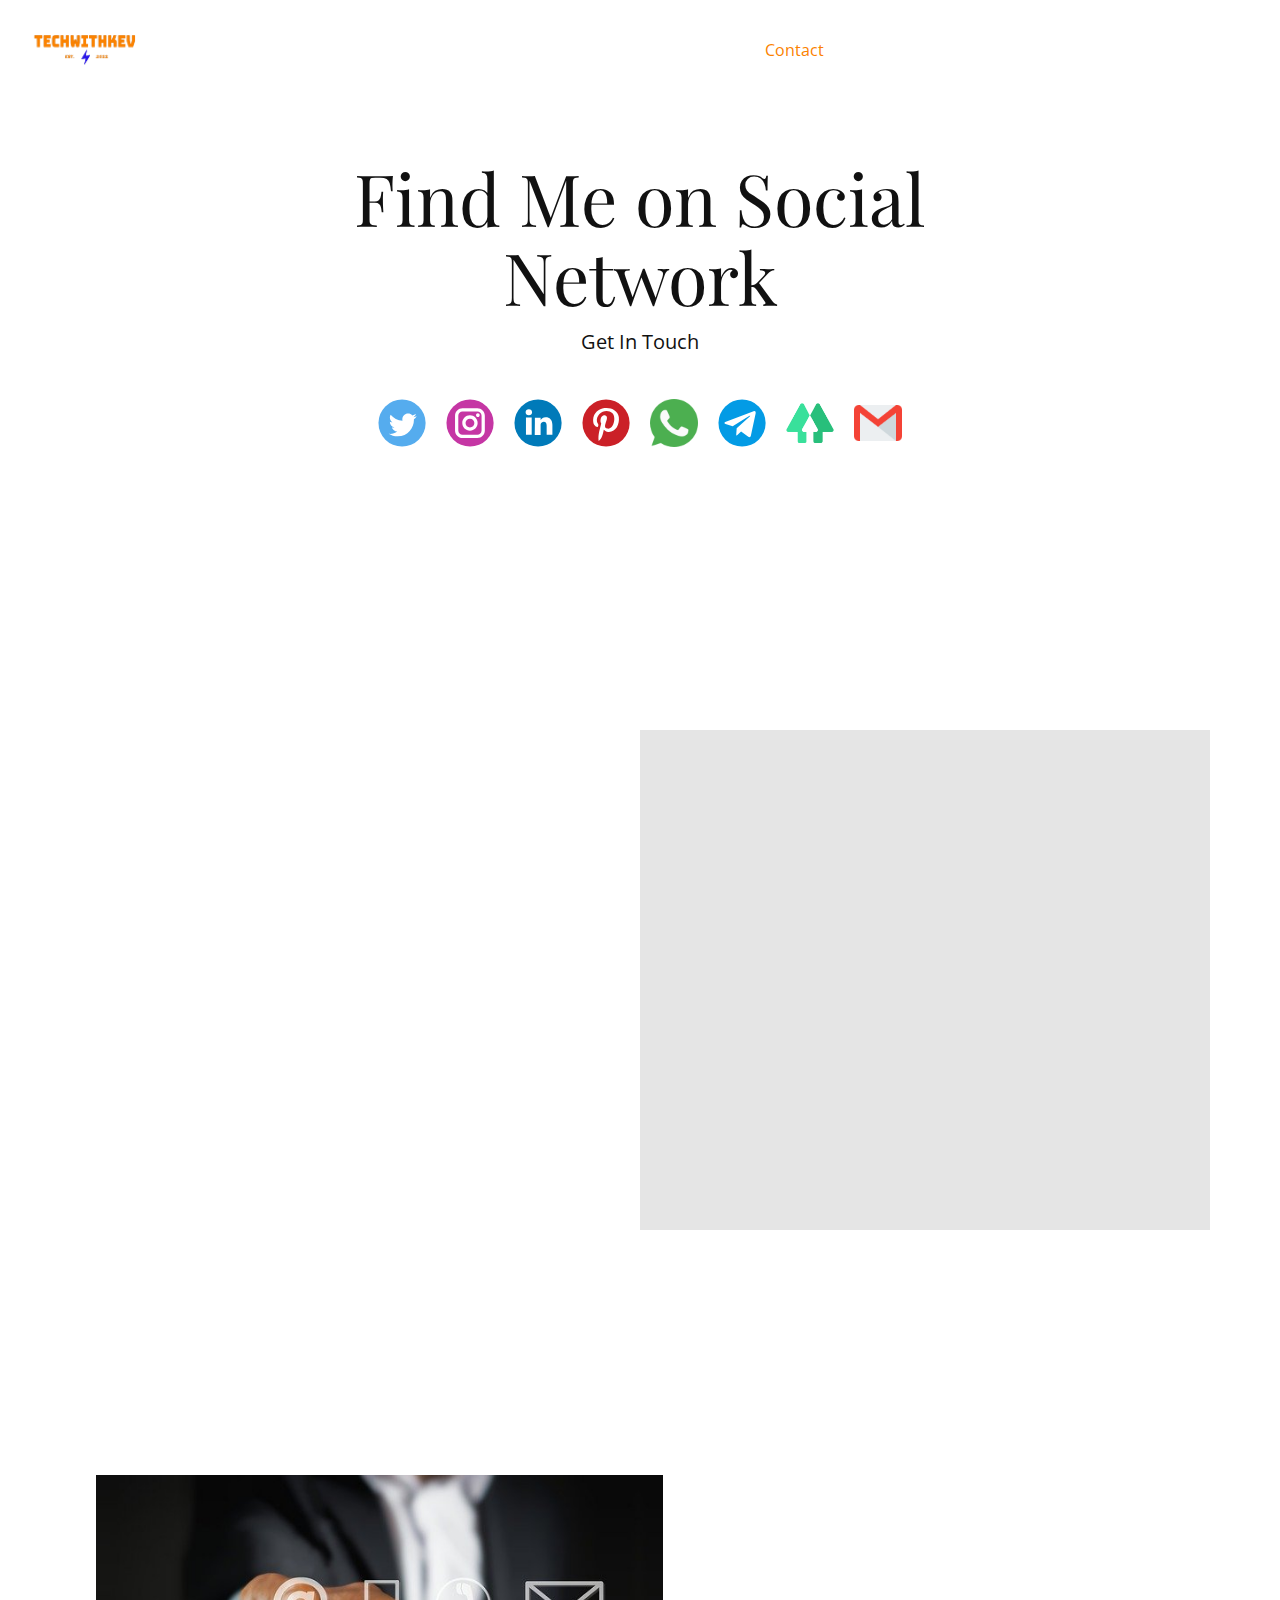
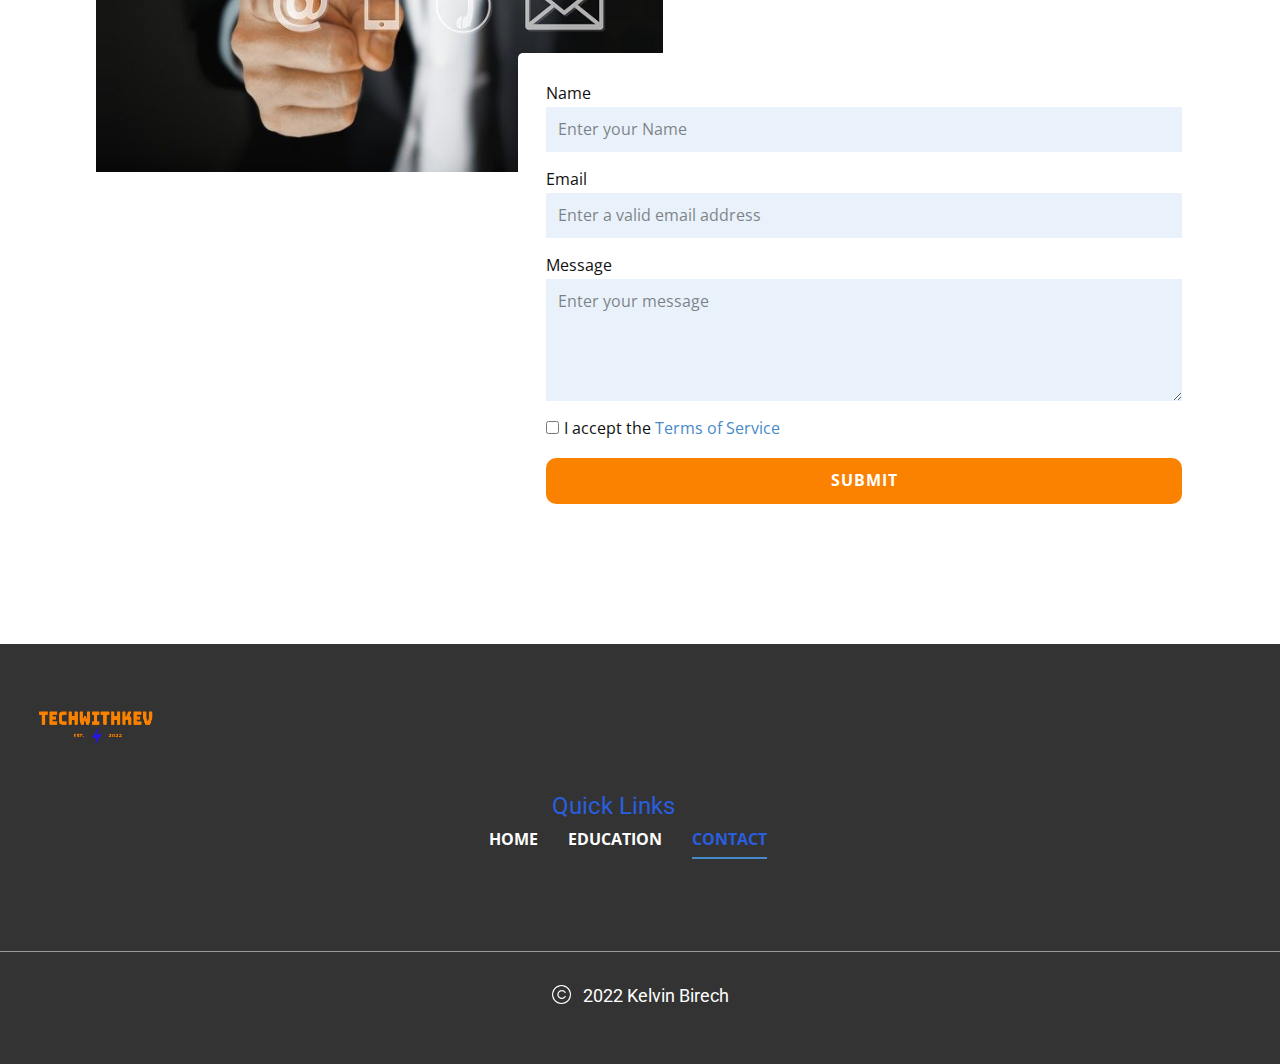
==== Contact.html @ 77ee5eeb "pushed all the files" ====
<!DOCTYPE html>
<html style="font-size: 16px;" lang="en-KE">
  <head>
    <meta name="viewport" content="width=device-width, initial-scale=1.0">
    <meta charset="utf-8">
    <meta name="keywords" content="Follow Us">
    <meta name="description" content="">
    <meta name="page_type" content="np-template-header-footer-from-plugin">
    <title>Contact Me</title>
    <link rel="stylesheet" href="./styles/main.css" media="screen">
<link rel="stylesheet" href="./styles/Contact.css" media="screen">
    <script class="u-script" type="text/javascript" src="./js/jquery.js" defer=""></script>
    <script class="u-script" type="text/javascript" src="./js/main.js" defer=""></script>
    <meta name="generator" content="">
    <link rel="icon" href="./images/favicon2.png">
    <link id="u-theme-google-font" rel="stylesheet" href="https://fonts.googleapis.com/css?family=Roboto:100,100i,300,300i,400,400i,500,500i,700,700i,900,900i|Open+Sans:300,300i,400,400i,500,500i,600,600i,700,700i,800,800i">
    <link id="u-page-google-font" rel="stylesheet" href="https://fonts.googleapis.com/css?family=Playfair+Display:400,400i,500,500i,600,600i,700,700i,800,800i,900,900i|Roboto:100,100i,300,300i,400,400i,500,500i,700,700i,900,900i">
    
    
    
    
    <script type="application/ld+json">{
		"@context": "http://schema.org",
		"@type": "Organization",
		"name": "personal",
		"logo": "/images/Screenshot_2022-03-31_112953-removebg-preview.png"
}</script>
    <meta name="theme-color" content="#478ac9">
    <meta property="og:title" content="Contact">
    <meta property="og:description" content="">
    <meta property="og:type" content="website">
  </head>
  <body class="u-body u-overlap u-xl-mode"><header class="navbar u-clearfix u-header u-header" id="navbar"><a href="./Contact.html" class="logo u-image u-logo u-image-1" data-image-width="743" data-image-height="336">
        <img src="./images/Screenshot_2022-03-31_112953-removebg-preview.png" class="u-logo-image u-logo-image-1">
      </a><nav class="menu-items u-menu u-menu-dropdown u-menu-open-right u-offcanvas u-offcanvas-shift u-menu-1" data-position="menu-bar">
        <div class="menu-collapse" style="font-size: 1rem; letter-spacing: 0px;">
          <a class="u-button-style u-custom-left-right-menu-spacing u-custom-padding-bottom u-custom-text-active-color u-custom-text-color u-custom-text-hover-color u-custom-top-bottom-menu-spacing u-file-icon u-nav-link u-text-active-palette-1-base u-text-custom-color-2 u-text-hover-palette-2-base u-file-icon-1" href="#">
            <img src="./images/2.png" alt="">
          </a>
        </div>
        <div class="u-custom-menu u-nav-container">
          <ul class="u-nav u-unstyled u-nav-1"><li class="u-nav-item"><a class="u-button-style u-nav-link u-text-active-custom-color-3 u-text-hover-custom-color-2 u-text-white" href="./index.html" style="padding: 10px 38px;">Home</a>
</li><li class="u-nav-item"><a class="u-button-style u-nav-link u-text-active-custom-color-3 u-text-hover-custom-color-2 u-text-white" href="./Education.html" style="padding: 10px 38px;">Education</a>
</li><li class="u-nav-item"><a class="u-button-style u-nav-link u-text-active-custom-color-3 u-text-hover-custom-color-2 u-text-white" href="./Contact.html" style="padding: 10px 8px 10px 38px;">Contact</a>
</li></ul>
        </div>
        <div class="u-custom-menu u-nav-container-collapse">
          <div class="u-black u-container-style u-inner-container-layout u-sidenav">
            <div class="u-inner-container-layout u-sidenav-overflow">
              <div class="u-menu-close"></div>
              <ul class="u-align-center u-nav u-popupmenu-items u-unstyled u-nav-2"><li class="u-nav-item"><a class="u-button-style u-nav-link" href="./index.html">Home</a>
</li><li class="u-nav-item"><a class="u-button-style u-nav-link" href="./Education.html">Education</a>
</li><li class="u-nav-item"><a class="u-button-style u-nav-link" href="./Contact.html">Contact</a>
</li></ul>
            </div>
          </div>
          <div class="u-black u-menu-overlay u-opacity u-opacity-70"></div>
        </div>
      </nav></header>
    <section class="u-align-center u-clearfix u-section-1" src="" id="carousel_58d4">
      <div class="u-clearfix u-sheet u-sheet-1">
        <div class="u-align-center u-container-style u-expanded-width-sm u-expanded-width-xs u-group u-opacity u-opacity-50 u-radius-7 u-shape-round u-white u-group-1">
          <div class="u-container-layout u-container-layout-1">
            <h2 class="u-custom-font u-font-playfair-display u-text u-text-1">Find Me on Social Network</h2>
            <p class="u-large-text u-text u-text-variant u-text-2"> Get In Touch</p>
            <div class="u-social-icons u-spacing-20 u-social-icons-1">
              <a class="u-social-url" title="twitter" target="_blank" href="https://twitter.com/techwithkev"><span class="u-icon u-social-icon u-social-twitter u-icon-1"><svg class="u-svg-link" preserveAspectRatio="xMidYMin slice" viewBox="0 0 112 112" style=""><use xmlns:xlink="http://www.w3.org/1999/xlink" xlink:href="#svg-050c"></use></svg><svg class="u-svg-content" viewBox="0 0 112 112" x="0" y="0" id="svg-050c"><circle fill="currentColor" class="st0" cx="56.1" cy="56.1" r="55"></circle><path fill="#FFFFFF" d="M83.8,47.3c0,0.6,0,1.2,0,1.7c0,17.7-13.5,38.2-38.2,38.2C38,87.2,31,85,25,81.2c1,0.1,2.1,0.2,3.2,0.2
            c6.3,0,12.1-2.1,16.7-5.7c-5.9-0.1-10.8-4-12.5-9.3c0.8,0.2,1.7,0.2,2.5,0.2c1.2,0,2.4-0.2,3.5-0.5c-6.1-1.2-10.8-6.7-10.8-13.1
            c0-0.1,0-0.1,0-0.2c1.8,1,3.9,1.6,6.1,1.7c-3.6-2.4-6-6.5-6-11.2c0-2.5,0.7-4.8,1.8-6.7c6.6,8.1,16.5,13.5,27.6,14
            c-0.2-1-0.3-2-0.3-3.1c0-7.4,6-13.4,13.4-13.4c3.9,0,7.3,1.6,9.8,4.2c3.1-0.6,5.9-1.7,8.5-3.3c-1,3.1-3.1,5.8-5.9,7.4
            c2.7-0.3,5.3-1,7.7-2.1C88.7,43,86.4,45.4,83.8,47.3z"></path></svg></span>
              </a>
              <a class="u-social-url" title="instagram" target="_blank" href="https://www.instagram.com/_techwithkev/"><span class="u-icon u-social-icon u-social-instagram u-icon-2"><svg class="u-svg-link" preserveAspectRatio="xMidYMin slice" viewBox="0 0 112 112" style=""><use xmlns:xlink="http://www.w3.org/1999/xlink" xlink:href="#svg-44bd"></use></svg><svg class="u-svg-content" viewBox="0 0 112 112" x="0" y="0" id="svg-44bd"><circle fill="currentColor" cx="56.1" cy="56.1" r="55"></circle><path fill="#FFFFFF" d="M55.9,38.2c-9.9,0-17.9,8-17.9,17.9C38,66,46,74,55.9,74c9.9,0,17.9-8,17.9-17.9C73.8,46.2,65.8,38.2,55.9,38.2
            z M55.9,66.4c-5.7,0-10.3-4.6-10.3-10.3c-0.1-5.7,4.6-10.3,10.3-10.3c5.7,0,10.3,4.6,10.3,10.3C66.2,61.8,61.6,66.4,55.9,66.4z"></path><path fill="#FFFFFF" d="M74.3,33.5c-2.3,0-4.2,1.9-4.2,4.2s1.9,4.2,4.2,4.2s4.2-1.9,4.2-4.2S76.6,33.5,74.3,33.5z"></path><path fill="#FFFFFF" d="M73.1,21.3H38.6c-9.7,0-17.5,7.9-17.5,17.5v34.5c0,9.7,7.9,17.6,17.5,17.6h34.5c9.7,0,17.5-7.9,17.5-17.5V38.8
            C90.6,29.1,82.7,21.3,73.1,21.3z M83,73.3c0,5.5-4.5,9.9-9.9,9.9H38.6c-5.5,0-9.9-4.5-9.9-9.9V38.8c0-5.5,4.5-9.9,9.9-9.9h34.5
            c5.5,0,9.9,4.5,9.9,9.9V73.3z"></path></svg></span>
              </a>
              <a class="u-social-url" title="linkedin" target="_blank" href="https://www.linkedin.com/in/kelvin-birech/"><span class="u-icon u-social-icon u-social-linkedin u-icon-3"><svg class="u-svg-link" preserveAspectRatio="xMidYMin slice" viewBox="0 0 112 112" style=""><use xmlns:xlink="http://www.w3.org/1999/xlink" xlink:href="#svg-09a2"></use></svg><svg class="u-svg-content" viewBox="0 0 112 112" x="0" y="0" id="svg-09a2"><circle fill="currentColor" cx="56.1" cy="56.1" r="55"></circle><path fill="#FFFFFF" d="M41.3,83.7H27.9V43.4h13.4V83.7z M34.6,37.9L34.6,37.9c-4.6,0-7.5-3.1-7.5-7c0-4,3-7,7.6-7s7.4,3,7.5,7
            C42.2,34.8,39.2,37.9,34.6,37.9z M89.6,83.7H76.2V62.2c0-5.4-1.9-9.1-6.8-9.1c-3.7,0-5.9,2.5-6.9,4.9c-0.4,0.9-0.4,2.1-0.4,3.3v22.5
            H48.7c0,0,0.2-36.5,0-40.3h13.4v5.7c1.8-2.7,5-6.7,12.1-6.7c8.8,0,15.4,5.8,15.4,18.1V83.7z"></path></svg></span>
              </a>
              <a class="u-social-url" title="pinterest" target="_blank" href="www.pinterest.com/techwithkev"><span class="u-icon u-social-icon u-social-pinterest u-icon-4"><svg class="u-svg-link" preserveAspectRatio="xMidYMin slice" viewBox="0 0 112 112" style=""><use xmlns:xlink="http://www.w3.org/1999/xlink" xlink:href="#svg-9275"></use></svg><svg class="u-svg-content" viewBox="0 0 112 112" x="0" y="0" id="svg-9275"><circle fill="currentColor" cx="56.1" cy="56.1" r="55"></circle><path fill="#FFFFFF" d="M61.1,76.9c-4.7-0.3-6.7-2.7-10.3-5c-2,10.7-4.6,20.9-11.9,26.2c-2.2-16.1,3.3-28.2,5.9-41
            c-4.4-7.5,0.6-22.5,9.9-18.8c11.6,4.6-10,27.8,4.4,30.7C74.2,72,80.3,42.8,71,33.4C57.5,19.6,31.7,33,34.9,52.6
            c0.8,4.8,5.8,6.2,2,12.9c-8.7-1.9-11.2-8.8-10.9-17.8C26.5,32.8,39.3,22.5,52.2,21c16.3-1.9,31.6,5.9,33.7,21.2
            C88.2,59.5,78.6,78.2,61.1,76.9z"></path></svg></span>
              </a>
              <a class="u-social-url" target="_blank" data-type="Custom" title="Whatsapp" href="https://api.whatsapp.com/send?phone=254798984167"><span class="u-file-icon u-icon u-social-custom u-social-icon u-icon-5"><img src="./images/733585.png" alt=""></span>
              </a>
              <a class="u-social-url" target="_blank" data-type="Telegram" title="Telegram" href="https://t.me/techwithkev"><span class="u-icon u-social-icon u-social-telegram u-icon-6"><svg class="u-svg-link" preserveAspectRatio="xMidYMin slice" viewBox="0 0 112 112" style=""><use xmlns:xlink="http://www.w3.org/1999/xlink" xlink:href="#svg-f231"></use></svg><svg class="u-svg-content" viewBox="0 0 112 112" x="0" y="0" id="svg-f231"><circle fill="currentColor" cx="56.1" cy="56.1" r="55"></circle><path fill="#FFFFFF" d="M18.4,53.2l64.7-24.9c3-1.1,5.6,0.7,4.7,5.3l0,0l-11,51.8c-0.8,3.7-3,4.6-6.1,2.8L53.9,75.8l-8.1,7.8
	c-0.9,0.9-1.7,1.6-3.4,1.6l1.2-17l31.1-28c1.4-1.2-0.3-1.9-2.1-0.7L34.2,63.7l-16.6-5.2C14,57.4,14,54.9,18.4,53.2L18.4,53.2z"></path></svg></span>
              </a>
              <a class="u-social-url" target="_blank" data-type="Custom" title="Linktree" href="https://linktr.ee/Kelvinbirech"><span class="u-file-icon u-icon u-social-custom u-social-icon u-icon-7"><img src="./images/pngwing.com5.png" alt=""></span>
              </a>
              <a class="u-social-url" target="_blank" data-type="Custom" title="Email" href="mailto:kelvinbirech27@gmail.com"><span class="u-file-icon u-icon u-social-custom u-social-icon u-icon-8"><img src="./images/732200.png" alt=""></span>
              </a>
            </div>
          </div>
        </div>
      </div>
    </section>
    <section class="google-map u-clearfix u-section-2" id="sec-aea4">
      <div class="u-clearfix u-sheet u-sheet-1">
        <div class="u-clearfix u-expanded-width u-layout-wrap u-layout-wrap-1">
          <div class="u-layout">
            <div class="u-layout-row">
              <div class="u-align-left u-container-style u-layout-cell u-left-cell u-size-30 u-layout-cell-1">
                <div class="u-container-layout u-valign-middle u-container-layout-1">
                  <div class="u-align-center u-container-style u-expanded-width u-group u-group-1">
                    <div class="u-container-layout">
                      <h2 class="u-custom-font u-font-playfair-display u-text u-text-white u-text-1">My Location</h2>
                      <p class="u-custom-font u-font-playfair-display u-text u-text-white u-text-2">Moi Avenue</p>
                      <p class="u-custom-font u-font-playfair-display u-text u-text-white u-text-3">Nairobi</p>
                    </div>
                  </div>
                </div>
              </div>
              <div class="u-container-style u-layout-cell u-right-cell u-size-30 u-layout-cell-2">
                <div class="u-container-layout u-container-layout-3">
                  <div class="u-expanded u-grey-10 u-map">
                    <div class="embed-responsive">
                      <iframe class="embed-responsive-item" src="https://www.google.com/maps/embed?pb=!1m18!1m12!1m3!1d3988.817339529139!2d36.82137331535394!3d-1.2834620359865732!2m3!1f0!2f0!3f0!3m2!1i1024!2i768!4f13.1!3m3!1m2!1s0x182f10d6678064cf%3A0x956bb6f5e0ab2aac!2sMoi%20Ave%2C%20Nairobi!5e0!3m2!1sen!2ske!4v1648706817015!5m2!1sen!2ske" data-map="[base64]"></iframe>
                    </div>
                  </div>
                </div>
              </div>
            </div>
          </div>
        </div>
      </div>
    </section>
    <section class="u-clearfix u-section-3" id="carousel_0297">
      <div class="u-clearfix u-sheet u-valign-middle-xs u-sheet-1">
        <img alt="" class="u-image u-image-default u-image-1" data-image-width="640" data-image-height="366" src="./images/contact-us-g00bf0ec63_640.jpg">
        <div class="contact-form u-form u-radius-5 u-white u-form-1">
          <form action="./scripts/form-carousel_0297.php" method="POST" class="u-clearfix u-form-spacing-15 u-form-vertical u-inner-form" source="customphp" name="form" style="padding: 28px;">
            <div class="u-form-group u-form-name">
              <label for="name-4c18" class="u-label">Name</label>
              <input type="text" placeholder="Enter your Name" id="name-4c18" name="name" class="u-input u-input-rectangle u-palette-1-light-3" required="">
            </div>
            <div class="u-form-email u-form-group">
              <label for="email-4c18" class="u-label">Email</label>
              <input type="email" placeholder="Enter a valid email address" id="email-4c18" name="email" class="u-input u-input-rectangle u-palette-1-light-3" required="">
            </div>
            <div class="u-form-group u-form-message">
              <label for="message-4c18" class="u-label">Message</label>
              <textarea placeholder="Enter your message" rows="4" cols="50" id="message-4c18" name="message" class="u-input u-input-rectangle u-palette-1-light-3" required=""></textarea>
            </div>
            <div class="u-form-agree u-form-group u-form-group-4">
              <input type="checkbox" id="agree-a472" name="agree" class="u-agree-checkbox" required="">
              <label for="agree-a472" class="u-label">I accept the <a href="#">Terms of Service</a>
              </label>
            </div>
            <div class="u-align-left u-form-group u-form-submit">
              <a href="#" class="u-border-none u-btn u-btn-round u-btn-submit u-button-style u-custom-color-3 u-hover-palette-5-dark-1 u-radius-10 u-btn-1">Submit</a>
              <input type="submit" value="submit" class="u-form-control-hidden">
            </div>
            <div class="u-form-send-message u-form-send-success"> Thank you! Your message has been sent. </div>
            <div class="u-form-send-error u-form-send-message">Unable to send your message. Please try other options.</div>
            <input type="hidden" value="" name="recaptchaResponse">
          </form>
        </div>
      </div>
    </section>
    
    
    <footer class="footer u-align-center u-clearfix u-footer u-grey-80 u-footer" id="sec-46b2"><a href="./Contact.html" class="u-image u-logo u-image-1" data-image-width="743" data-image-height="336">
        <img src="./images/Screenshot_2022-03-31_112953-removebg-preview-15.png" class="u-logo-image u-logo-image-1">
      </a><div class="u-container-style u-group u-hidden-md u-hidden-sm u-hidden-xs u-group-1">
        <div class="u-container-layout">
          <h3 class="u-hidden-sm u-hidden-xs u-text u-text-custom-color-2 u-text-default u-text-1">Quick L​inks</h3>
          <nav class="u-hidden-sm u-hidden-xs u-menu u-menu-mega u-offcanvas u-menu-1" data-mega-width="content" data-position="Quick Links">
            <div class="menu-collapse" style="font-size: 1rem; letter-spacing: 0px; font-weight: 700; text-transform: uppercase;">
              <a class="u-button-style u-custom-active-border-color u-custom-active-color u-custom-border u-custom-border-color u-custom-borders u-custom-hover-border-color u-custom-hover-color u-custom-left-right-menu-spacing u-custom-padding-bottom u-custom-text-active-color u-custom-text-color u-custom-text-hover-color u-custom-top-bottom-menu-spacing u-nav-link" href="#" style="padding: 2px 0px; font-size: calc(1em + 4px);">
                <svg class="u-svg-link" viewBox="0 0 24 24"><use xmlns:xlink="http://www.w3.org/1999/xlink" xlink:href="#menu-hamburger"></use></svg>
                <svg class="u-svg-content" version="1.1" id="menu-hamburger" viewBox="0 0 16 16" x="0px" y="0px" xmlns:xlink="http://www.w3.org/1999/xlink" xmlns="http://www.w3.org/2000/svg"><g><rect y="1" width="16" height="2"></rect><rect y="7" width="16" height="2"></rect><rect y="13" width="16" height="2"></rect>
</g></svg>
              </a>
            </div>
            <div class="u-custom-menu u-nav-container">
              <ul class="u-nav u-spacing-30 u-unstyled u-nav-1"><li class="u-nav-item"><a class="u-border-2 u-border-active-palette-1-base u-border-hover-palette-1-light-1 u-border-no-left u-border-no-right u-border-no-top u-button-style u-nav-link u-text-active-custom-color-2 u-text-hover-custom-color-1 u-text-white" href="./index.html"style="padding: 10px 0px;">Home</a>
</li><li class="u-nav-item"><a class="u-border-2 u-border-active-palette-1-base u-border-hover-palette-1-light-1 u-border-no-left u-border-no-right u-border-no-top u-button-style u-nav-link u-text-active-custom-color-2 u-text-hover-custom-color-1 u-text-white" href="./Education.html" style="padding: 10px 0px;">Education</a>
</li><li class="u-nav-item"><a class="u-border-2 u-border-active-palette-1-base u-border-hover-palette-1-light-1 u-border-no-left u-border-no-right u-border-no-top u-button-style u-nav-link u-text-active-custom-color-2 u-text-hover-custom-color-1 u-text-white" href="./Contact.html"style="padding: 10px 0px;">Contact</a>
</li></ul>
            </div>
            <div class="u-custom-menu u-nav-container-collapse">
              <div class="u-black u-container-style u-inner-container-layout u-opacity u-opacity-95 u-sidenav">
                <div class="u-inner-container-layout u-sidenav-overflow">
                  <div class="u-menu-close"></div>
                  <ul class="u-align-center u-nav u-popupmenu-items u-unstyled u-nav-2"><li class="u-nav-item"><a class="u-button-style u-nav-link" href="./index.html">Home</a>
</li><li class="u-nav-item"><a class="u-button-style u-nav-link" href="./Education.html">Education</a>
</li><li class="u-nav-item"><a class="u-button-style u-nav-link" href="./Contact.html">Contact</a>
</li></ul>
                </div>
              </div>
              <div class="u-black u-menu-overlay u-opacity u-opacity-70"></div>
            </div>
          </nav>
        </div>
      </div><div class="u-border-1 u-border-grey-40 u-expanded-width u-line u-line-horizontal u-line-1"></div><div class="u-container-style u-group u-group-2">
        <div class="u-container-layout"><span class="u-file-icon u-icon u-text-white u-icon-1"><img src="./images/16.png" alt=""></span>
          <h6 class="u-custom-font u-font-roboto u-text u-text-default u-text-2">2022 Kelvin Birech</h6>
        </div>
      </div></footer>

  </body>
</html>
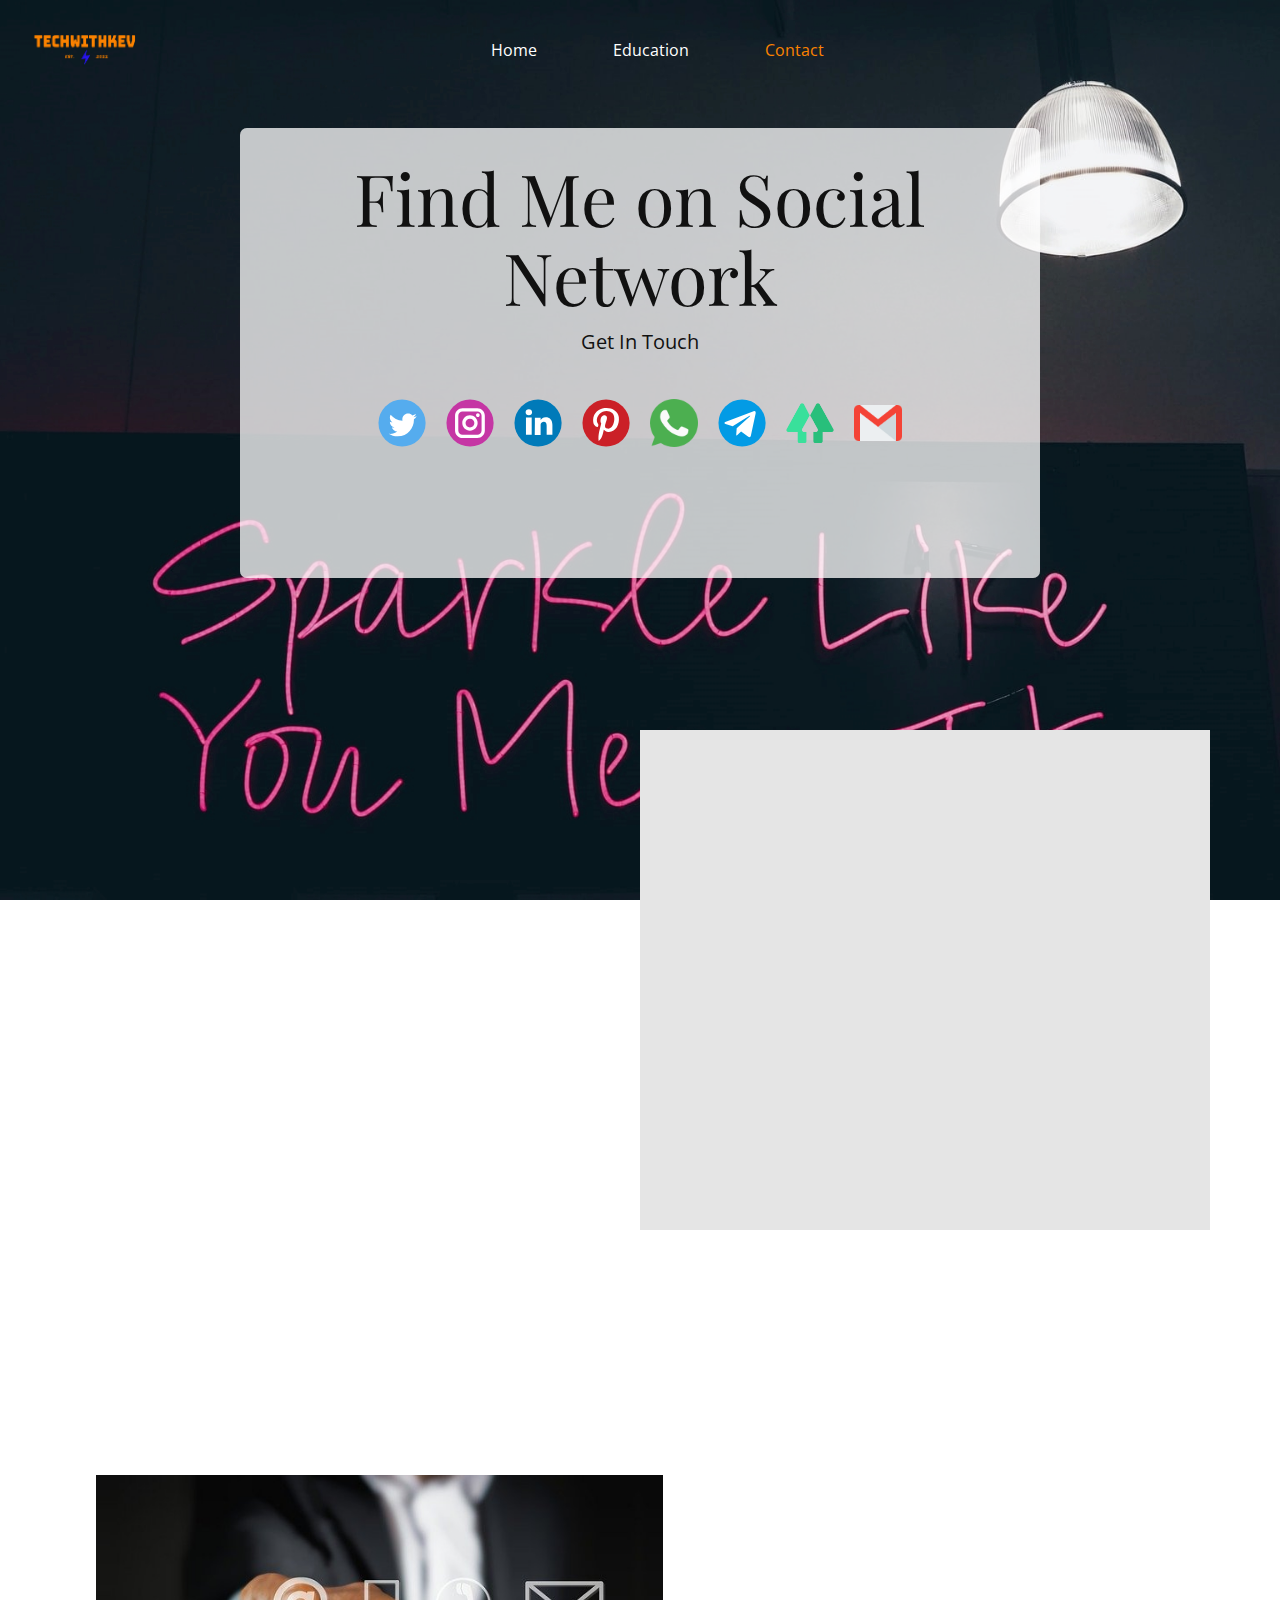
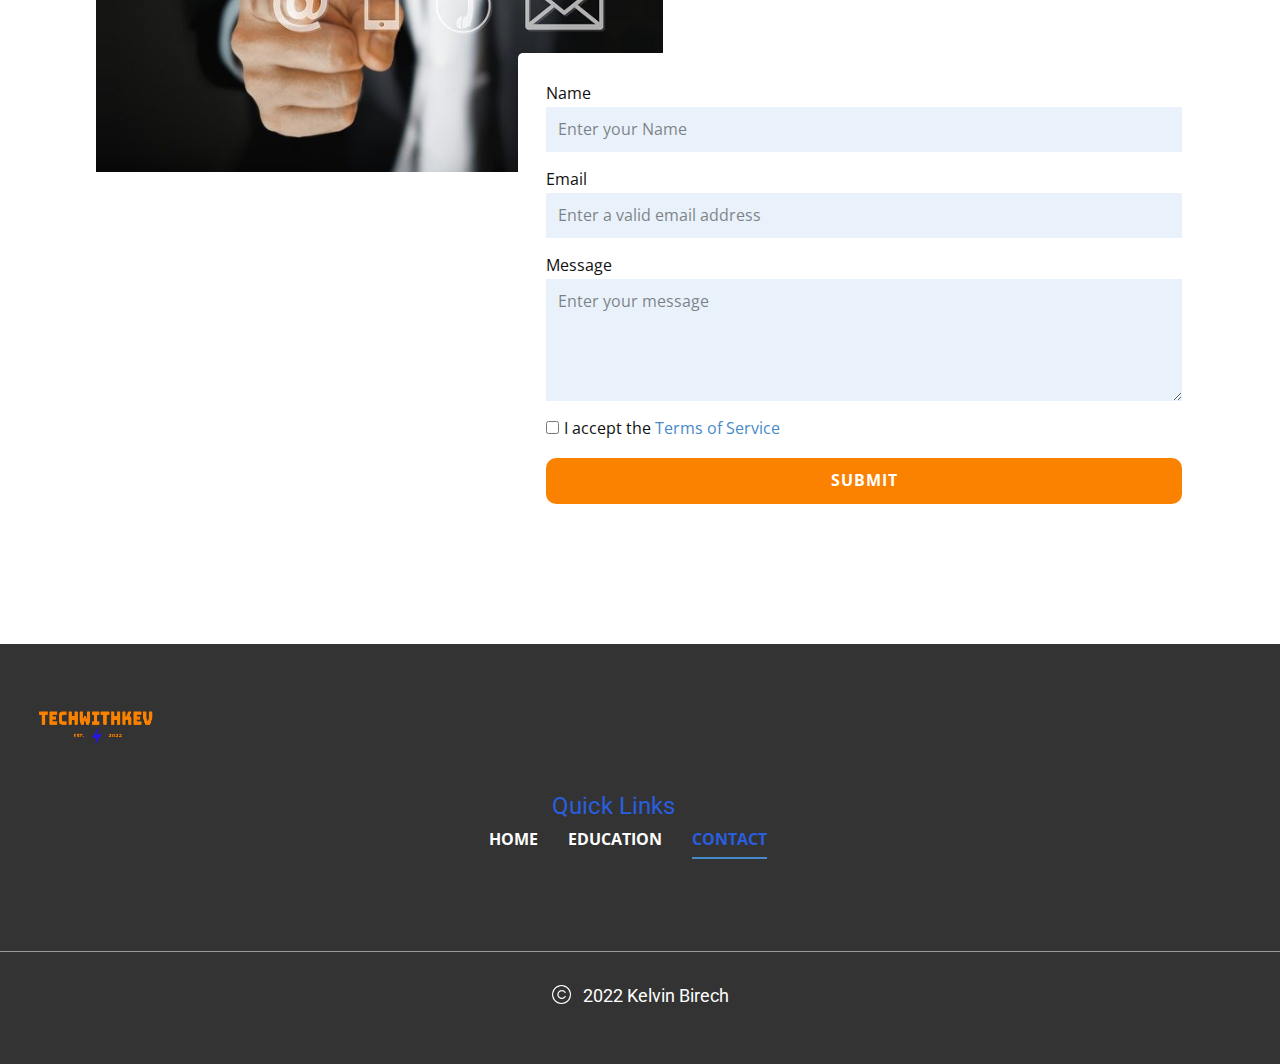
==== commit 6854704e: "added netlify attribute to form" ====
--- a/Contact.html
+++ b/Contact.html
@@ -132,7 +132,7 @@
       <div class="u-clearfix u-sheet u-valign-middle-xs u-sheet-1">
         <img alt="" class="u-image u-image-default u-image-1" data-image-width="640" data-image-height="366" src="./images/contact-us-g00bf0ec63_640.jpg">
         <div class="contact-form u-form u-radius-5 u-white u-form-1">
-          <form action="./scripts/form-carousel_0297.php" method="POST" class="u-clearfix u-form-spacing-15 u-form-vertical u-inner-form" source="customphp" name="form" style="padding: 28px;">
+          <form action="./scripts/form-carousel_0297.php" method="POST" class="u-clearfix u-form-spacing-15 u-form-vertical u-inner-form" source="customphp" name="form" netlify style="padding: 28px;">
             <div class="u-form-group u-form-name">
               <label for="name-4c18" class="u-label">Name</label>
               <input type="text" placeholder="Enter your Name" id="name-4c18" name="name" class="u-input u-input-rectangle u-palette-1-light-3" required="">
--- a/styles/main.css
+++ b/styles/main.css
@@ -37077,7 +37077,7 @@
         }
         .u-body
         {
-        background-image: url("./images/alex-haney-70mzv5LbuW8-unsplash1.jpg");
+        background-image: url("../images/alex-haney-70mzv5LbuW8-unsplash1.jpg");
         background-size: cover;
         background-position: 50% 50%;
         background-repeat: no-repeat;
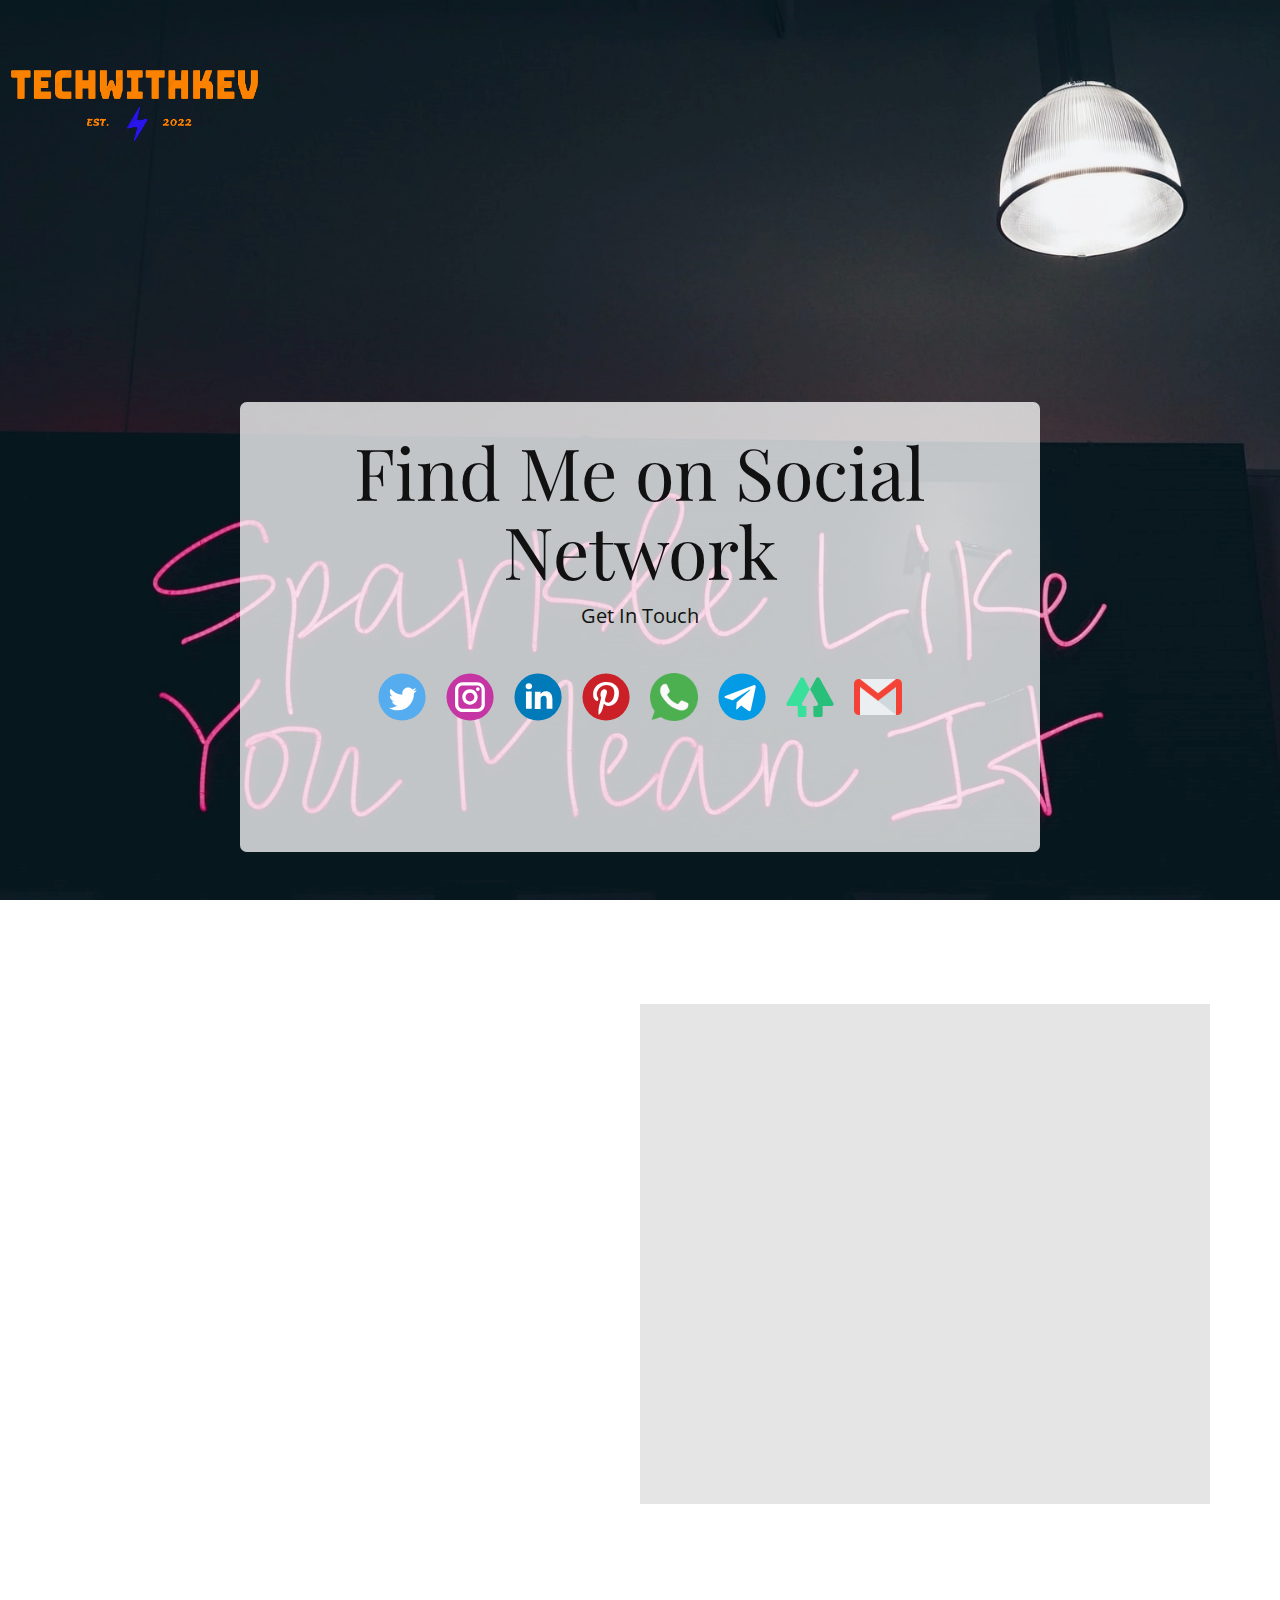
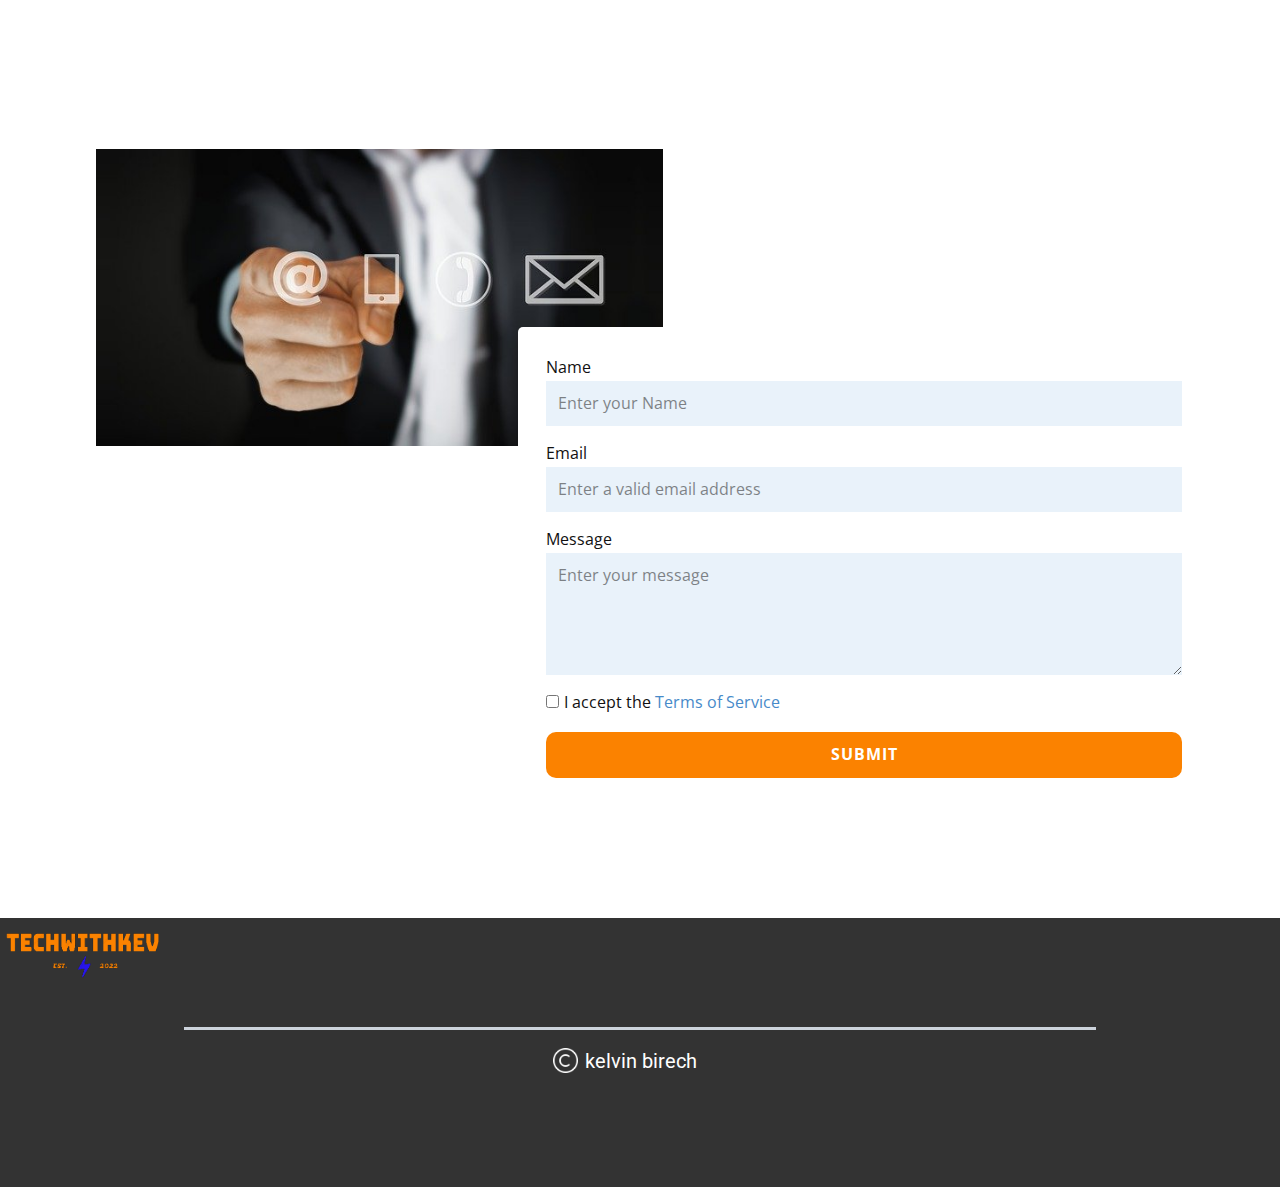
==== commit 02ab0340: "changed logos, update pages and seo" ====
--- a/Contact.html
+++ b/Contact.html
@@ -6,15 +6,16 @@
     <meta name="keywords" content="Follow Us">
     <meta name="description" content="">
     <meta name="page_type" content="np-template-header-footer-from-plugin">
-    <title>Contact Me</title>
+    <title>Contact</title>
     <link rel="stylesheet" href="./styles/main.css" media="screen">
 <link rel="stylesheet" href="./styles/Contact.css" media="screen">
     <script class="u-script" type="text/javascript" src="./js/jquery.js" defer=""></script>
-    <script class="u-script" type="text/javascript" src="./js/main.js" defer=""></script>
+    <script class="u-script" type="text/javascript" src="./styles/main.css" defer=""></script>
     <meta name="generator" content="">
-    <link rel="icon" href="./images/favicon2.png">
+    <link rel="icon" href="./images/favicon3.png">
     <link id="u-theme-google-font" rel="stylesheet" href="https://fonts.googleapis.com/css?family=Roboto:100,100i,300,300i,400,400i,500,500i,700,700i,900,900i|Open+Sans:300,300i,400,400i,500,500i,600,600i,700,700i,800,800i">
-    <link id="u-page-google-font" rel="stylesheet" href="https://fonts.googleapis.com/css?family=Playfair+Display:400,400i,500,500i,600,600i,700,700i,800,800i,900,900i|Roboto:100,100i,300,300i,400,400i,500,500i,700,700i,900,900i">
+    <link id="u-page-google-font" rel="stylesheet" href="https://fonts.googleapis.com/css?family=Playfair+Display:400,400i,500,500i,600,600i,700,700i,800,800i,900,900i">
+    
     
     
     
@@ -23,41 +24,44 @@
 		"@context": "http://schema.org",
 		"@type": "Organization",
 		"name": "personal",
-		"logo": "/images/Screenshot_2022-03-31_112953-removebg-preview.png"
+		"logo": "./images/Screenshot_2022-03-31_112953-removebg-preview2.png"
 }</script>
     <meta name="theme-color" content="#478ac9">
     <meta property="og:title" content="Contact">
     <meta property="og:description" content="">
     <meta property="og:type" content="website">
   </head>
-  <body class="u-body u-overlap u-xl-mode"><header class="navbar u-clearfix u-header u-header" id="navbar"><a href="./Contact.html" class="logo u-image u-logo u-image-1" data-image-width="743" data-image-height="336">
-        <img src="./images/Screenshot_2022-03-31_112953-removebg-preview.png" class="u-logo-image u-logo-image-1">
+  <body class="u-body u-overlap u-xl-mode"><header class="navbar u-clearfix u-header u-header" id="navbar"><a href="index.html" data-page-id="781000479" class="logo u-align-left-lg u-align-left-md u-align-left-sm u-align-left-xs u-image u-logo u-image-1" data-image-width="453" data-image-height="187" title="Profile">
+        <img src="./images/Screenshot_2022-03-31_112953-removebg-preview2.png" class="u-logo-image u-logo-image-1">
       </a><nav class="menu-items u-menu u-menu-dropdown u-menu-open-right u-offcanvas u-offcanvas-shift u-menu-1" data-position="menu-bar">
         <div class="menu-collapse" style="font-size: 1rem; letter-spacing: 0px;">
           <a class="u-button-style u-custom-left-right-menu-spacing u-custom-padding-bottom u-custom-text-active-color u-custom-text-color u-custom-text-hover-color u-custom-top-bottom-menu-spacing u-file-icon u-nav-link u-text-active-palette-1-base u-text-custom-color-2 u-text-hover-palette-2-base u-file-icon-1" href="#">
-            <img src="./images/2.png" alt="">
+            <img src="./images/1.png" alt="">
           </a>
         </div>
         <div class="u-custom-menu u-nav-container">
-          <ul class="u-nav u-unstyled u-nav-1"><li class="u-nav-item"><a class="u-button-style u-nav-link u-text-active-custom-color-3 u-text-hover-custom-color-2 u-text-white" href="./index.html" style="padding: 10px 38px;">Home</a>
-</li><li class="u-nav-item"><a class="u-button-style u-nav-link u-text-active-custom-color-3 u-text-hover-custom-color-2 u-text-white" href="./Education.html" style="padding: 10px 38px;">Education</a>
-</li><li class="u-nav-item"><a class="u-button-style u-nav-link u-text-active-custom-color-3 u-text-hover-custom-color-2 u-text-white" href="./Contact.html" style="padding: 10px 8px 10px 38px;">Contact</a>
+          <ul class="u-nav u-unstyled u-nav-1"><li class="u-nav-item"><a class="u-button-style u-nav-link u-text-active-custom-color-3 u-text-hover-custom-color-2 u-text-white" href="index.html" style="padding: 10px 38px;">index</a>
+</li><li class="u-nav-item"><a class="u-button-style u-nav-link u-text-active-custom-color-3 u-text-hover-custom-color-2 u-text-white" href="Education.html" style="padding: 10px 38px;">Education</a>
+</li><li class="u-nav-item"><a class="u-button-style u-nav-link u-text-active-custom-color-3 u-text-hover-custom-color-2 u-text-white" href="Contact.html" style="padding: 10px 8px 10px 38px;">Contact</a>
 </li></ul>
         </div>
         <div class="u-custom-menu u-nav-container-collapse">
           <div class="u-black u-container-style u-inner-container-layout u-sidenav">
             <div class="u-inner-container-layout u-sidenav-overflow">
               <div class="u-menu-close"></div>
-              <ul class="u-align-center u-nav u-popupmenu-items u-unstyled u-nav-2"><li class="u-nav-item"><a class="u-button-style u-nav-link" href="./index.html">Home</a>
-</li><li class="u-nav-item"><a class="u-button-style u-nav-link" href="./Education.html">Education</a>
-</li><li class="u-nav-item"><a class="u-button-style u-nav-link" href="./Contact.html">Contact</a>
+              <ul class="u-align-center u-nav u-popupmenu-items u-unstyled u-nav-2"><li class="u-nav-item"><a class="u-button-style u-nav-link" href="index.html">index</a>
+</li><li class="u-nav-item"><a class="u-button-style u-nav-link" href="Education.html">Education</a>
+</li><li class="u-nav-item"><a class="u-button-style u-nav-link" href="Contact.html">Contact</a>
 </li></ul>
             </div>
           </div>
           <div class="u-black u-menu-overlay u-opacity u-opacity-70"></div>
         </div>
       </nav></header>
-    <section class="u-align-center u-clearfix u-section-1" src="" id="carousel_58d4">
+    <section class="u-clearfix u-section-1" id="sec-7195">
+      <div class="u-clearfix u-sheet u-sheet-1"></div>
+    </section>
+    <section class="u-align-center u-clearfix u-section-2" src="" id="carousel_58d4">
       <div class="u-clearfix u-sheet u-sheet-1">
         <div class="u-align-center u-container-style u-expanded-width-sm u-expanded-width-xs u-group u-opacity u-opacity-50 u-radius-7 u-shape-round u-white u-group-1">
           <div class="u-container-layout u-container-layout-1">
@@ -98,7 +102,7 @@
         </div>
       </div>
     </section>
-    <section class="google-map u-clearfix u-section-2" id="sec-aea4">
+    <section class="google-map u-clearfix u-section-3" id="sec-aea4">
       <div class="u-clearfix u-sheet u-sheet-1">
         <div class="u-clearfix u-expanded-width u-layout-wrap u-layout-wrap-1">
           <div class="u-layout">
@@ -128,11 +132,11 @@
         </div>
       </div>
     </section>
-    <section class="u-clearfix u-section-3" id="carousel_0297">
+    <section class="u-clearfix u-section-4" id="carousel_0297">
       <div class="u-clearfix u-sheet u-valign-middle-xs u-sheet-1">
         <img alt="" class="u-image u-image-default u-image-1" data-image-width="640" data-image-height="366" src="./images/contact-us-g00bf0ec63_640.jpg">
         <div class="contact-form u-form u-radius-5 u-white u-form-1">
-          <form action="./scripts/form-carousel_0297.php" method="POST" class="u-clearfix u-form-spacing-15 u-form-vertical u-inner-form" source="customphp" name="form" netlify style="padding: 28px;">
+          <form action="scripts/form-carousel_0297.php" method="POST" class="u-clearfix u-form-spacing-15 u-form-vertical u-inner-form" source="customphp" name="form" style="padding: 28px;">
             <div class="u-form-group u-form-name">
               <label for="name-4c18" class="u-label">Name</label>
               <input type="text" placeholder="Enter your Name" id="name-4c18" name="name" class="u-input u-input-rectangle u-palette-1-light-3" required="">
@@ -163,44 +167,35 @@
     </section>
     
     
-    <footer class="footer u-align-center u-clearfix u-footer u-grey-80 u-footer" id="sec-46b2"><a href="./Contact.html" class="u-image u-logo u-image-1" data-image-width="743" data-image-height="336">
-        <img src="./images/Screenshot_2022-03-31_112953-removebg-preview-15.png" class="u-logo-image u-logo-image-1">
-      </a><div class="u-container-style u-group u-hidden-md u-hidden-sm u-hidden-xs u-group-1">
-        <div class="u-container-layout">
-          <h3 class="u-hidden-sm u-hidden-xs u-text u-text-custom-color-2 u-text-default u-text-1">Quick L​inks</h3>
-          <nav class="u-hidden-sm u-hidden-xs u-menu u-menu-mega u-offcanvas u-menu-1" data-mega-width="content" data-position="Quick Links">
-            <div class="menu-collapse" style="font-size: 1rem; letter-spacing: 0px; font-weight: 700; text-transform: uppercase;">
-              <a class="u-button-style u-custom-active-border-color u-custom-active-color u-custom-border u-custom-border-color u-custom-borders u-custom-hover-border-color u-custom-hover-color u-custom-left-right-menu-spacing u-custom-padding-bottom u-custom-text-active-color u-custom-text-color u-custom-text-hover-color u-custom-top-bottom-menu-spacing u-nav-link" href="#" style="padding: 2px 0px; font-size: calc(1em + 4px);">
-                <svg class="u-svg-link" viewBox="0 0 24 24"><use xmlns:xlink="http://www.w3.org/1999/xlink" xlink:href="#menu-hamburger"></use></svg>
-                <svg class="u-svg-content" version="1.1" id="menu-hamburger" viewBox="0 0 16 16" x="0px" y="0px" xmlns:xlink="http://www.w3.org/1999/xlink" xmlns="http://www.w3.org/2000/svg"><g><rect y="1" width="16" height="2"></rect><rect y="7" width="16" height="2"></rect><rect y="13" width="16" height="2"></rect>
+    <footer class="u-align-center-md u-align-center-sm u-align-center-xs u-clearfix u-footer u-grey-80 u-footer" id="sec-46b2"><a href="index.html" data-page-id="781000479" class="u-image u-logo u-image-1" data-image-width="453" data-image-height="187" title="Profile">
+        <img src="./images/Screenshot_2022-03-31_112953-removebg-preview1.png" class="u-logo-image u-logo-image-1">
+      </a><nav class="u-align-center-lg u-align-center-md u-align-center-sm u-align-center-xs u-hidden-md u-hidden-sm u-hidden-xs u-menu u-menu-dropdown u-offcanvas u-menu-1">
+        <div class="menu-collapse">
+          <a class="u-button-style u-nav-link" href="#">
+            <svg class="u-svg-link" viewBox="0 0 24 24"><use xmlns:xlink="http://www.w3.org/1999/xlink" xlink:href="#svg-c1eb"></use></svg>
+            <svg class="u-svg-content" version="1.1" id="svg-c1eb" viewBox="0 0 16 16" x="0px" y="0px" xmlns:xlink="http://www.w3.org/1999/xlink" xmlns="http://www.w3.org/2000/svg"><g><rect y="1" width="16" height="2"></rect><rect y="7" width="16" height="2"></rect><rect y="13" width="16" height="2"></rect>
 </g></svg>
-              </a>
-            </div>
-            <div class="u-custom-menu u-nav-container">
-              <ul class="u-nav u-spacing-30 u-unstyled u-nav-1"><li class="u-nav-item"><a class="u-border-2 u-border-active-palette-1-base u-border-hover-palette-1-light-1 u-border-no-left u-border-no-right u-border-no-top u-button-style u-nav-link u-text-active-custom-color-2 u-text-hover-custom-color-1 u-text-white" href="./index.html"style="padding: 10px 0px;">Home</a>
-</li><li class="u-nav-item"><a class="u-border-2 u-border-active-palette-1-base u-border-hover-palette-1-light-1 u-border-no-left u-border-no-right u-border-no-top u-button-style u-nav-link u-text-active-custom-color-2 u-text-hover-custom-color-1 u-text-white" href="./Education.html" style="padding: 10px 0px;">Education</a>
-</li><li class="u-nav-item"><a class="u-border-2 u-border-active-palette-1-base u-border-hover-palette-1-light-1 u-border-no-left u-border-no-right u-border-no-top u-button-style u-nav-link u-text-active-custom-color-2 u-text-hover-custom-color-1 u-text-white" href="./Contact.html"style="padding: 10px 0px;">Contact</a>
-</li></ul>
-            </div>
-            <div class="u-custom-menu u-nav-container-collapse">
-              <div class="u-black u-container-style u-inner-container-layout u-opacity u-opacity-95 u-sidenav">
-                <div class="u-inner-container-layout u-sidenav-overflow">
-                  <div class="u-menu-close"></div>
-                  <ul class="u-align-center u-nav u-popupmenu-items u-unstyled u-nav-2"><li class="u-nav-item"><a class="u-button-style u-nav-link" href="./index.html">Home</a>
-</li><li class="u-nav-item"><a class="u-button-style u-nav-link" href="./Education.html">Education</a>
-</li><li class="u-nav-item"><a class="u-button-style u-nav-link" href="./Contact.html">Contact</a>
-</li></ul>
-                </div>
-              </div>
-              <div class="u-black u-menu-overlay u-opacity u-opacity-70"></div>
-            </div>
-          </nav>
-        </div>
-      </div><div class="u-border-1 u-border-grey-40 u-expanded-width u-line u-line-horizontal u-line-1"></div><div class="u-container-style u-group u-group-2">
-        <div class="u-container-layout"><span class="u-file-icon u-icon u-text-white u-icon-1"><img src="./images/16.png" alt=""></span>
-          <h6 class="u-custom-font u-font-roboto u-text u-text-default u-text-2">2022 Kelvin Birech</h6>
-        </div>
-      </div></footer>
-
+          </a>
+        </div>
+        <div class="u-nav-container">
+          <ul class="u-nav u-unstyled"><li class="u-nav-item"><a class="u-button-style u-nav-link" href="index.html">index</a>
+</li><li class="u-nav-item"><a class="u-button-style u-nav-link" href="Education.html">Education</a>
+</li><li class="u-nav-item"><a class="u-button-style u-nav-link" href="Contact.html">Contact</a>
+</li></ul>
+        </div>
+        <div class="u-nav-container-collapse">
+          <div class="u-black u-container-style u-inner-container-layout u-opacity u-opacity-95 u-sidenav">
+            <div class="u-inner-container-layout u-sidenav-overflow">
+              <div class="u-menu-close"></div>
+              <ul class="u-align-center u-nav u-popupmenu-items u-unstyled u-nav-2"><li class="u-nav-item"><a class="u-button-style u-nav-link" href="index.html">index</a>
+</li><li class="u-nav-item"><a class="u-button-style u-nav-link" href="Education.html">Education</a>
+</li><li class="u-nav-item"><a class="u-button-style u-nav-link" href="Contact.html">Contact</a>
+</li></ul>
+            </div>
+          </div>
+          <div class="u-black u-menu-overlay u-opacity u-opacity-70"></div>
+        </div>
+      </nav><div class="u-border-3 u-border-palette-5-light-1 u-line u-line-horizontal u-line-1"></div><span class="u-align-center-md u-align-center-sm u-align-center-xs u-file-icon u-icon u-text-white u-icon-1"><img src="./images/5.png" alt=""></span><h5 class="u-align-center u-text u-text-default u-text-1">kelvin birech</h5></footer>
+  
   </body>
 </html>--- a/styles/main.css
+++ b/styles/main.css
@@ -37243,13 +37243,13 @@
 
 /*end-variables sitestylecss*/
  .u-header {
-  min-height: 164px;
+  min-height: 194px;
 }
 
 .u-header .u-image-1 {
-  width: 178px;
-  height: 80px;
-  margin: 9px auto 0 0;
+  width: 267px;
+  height: 110px;
+  margin: 45px auto 0 0;
 }
 
 .u-header .u-logo-image-1 {
@@ -37258,7 +37258,7 @@
 }
 
 .u-header .u-menu-1 {
-  margin: -58px auto 60px calc(((100% - 1140px) / 2) + 383px);
+  margin: -73px calc(((100% - 1140px) / 2) + 379px) 60px auto;
 }
 
 .u-header .u-file-icon-1 {
@@ -37277,9 +37277,15 @@
   letter-spacing: 0px;
 }
 @media (max-width: 1199px) {
+   .u-header {
+    min-height: 241px;
+  }
+
   .u-header .u-image-1 {
-    margin-top: 40px;
-    margin-left: calc(((100% - 1140px) / 2) + 200px);
+    width: 123px;
+    height: 50px;
+    margin-top: 70px;
+    margin-left: calc(((100% - 940px) / 2) + -48px);
   }
 
   .u-header .u-logo-image-1 {
@@ -37288,22 +37294,22 @@
   }
 
   .u-header .u-menu-1 {
-    width: auto;
-    margin-top: -90px;
+    margin-top: -36px;
+    margin-right: auto;
   }
 }
 @media (max-width: 991px) {
   .u-header .u-image-1 {
-    width: 144px;
-    height: 42px;
-    margin-top: -23px;
-    margin-left: calc(((100% - 1140px) / 2) + 211px);
+    width: 116px;
+    height: 32px;
+    margin-top: 43px;
+    margin-left: calc(((100% - 720px) / 2) + -30px);
   }
 
   .u-header .u-menu-1 {
-    margin-top: -18px;
-    margin-right: calc(((100% - 1140px) / 2) + 154px);
-    margin-left: auto;
+    width: auto;
+    margin-top: -57px;
+    margin-right: calc(((100% - 1140px) / 2) + 209px);
   }
 
   .u-header .u-file-icon-1 {
@@ -37315,13 +37321,13 @@
   .u-header .u-image-1 {
     width: auto;
     margin-top: 8px;
-    margin-right: calc(((100% - 1140px) / 2) + 476px);
-    margin-left: auto;
+    margin-left: calc(((100% - 1140px) / 2) + 300px);
   }
 
   .u-header .u-menu-1 {
     margin-top: -26px;
-    margin-right: calc(((100% - 1140px) / 2) + 246px);
+    margin-right: auto;
+    margin-left: calc(((100% - 1140px) / 2) + 216px);
   }
 
   .u-header .u-file-icon-1 {
@@ -37330,17 +37336,21 @@
   }
 }
 @media (max-width: 575px) {
+   .u-header {
+    min-height: 141px;
+  }
+
   .u-header .u-image-1 {
-    width: 69px;
-    height: 44px;
-    margin-top: 17px;
-    margin-right: auto;
-    margin-left: calc(((100% - 1140px) / 2) + 402px);
+    width: 66px;
+    height: 43px;
+    margin-top: 21px;
+    margin-left: calc(((100% - 340px) / 2) + -48px);
   }
 
   .u-header .u-menu-1 {
-    margin-top: -36px;
-    margin-right: calc(((100% - 1140px) / 2) + 365px);
+    margin-top: -48px;
+    margin-right: calc(((100% - 1140px) / 2) + 362px);
+    margin-left: auto;
   }
 
   .u-header .u-file-icon-1 {
@@ -37350,13 +37360,13 @@
   }
 }
  .u-footer {
-  min-height: 417px;
+  min-height: 269px;
 }
 
 .u-footer .u-image-1 {
-  width: 201px;
-  height: 85px;
-  margin: 38px auto 0 0;
+  width: 164px;
+  height: 68px;
+  margin: 0 auto 0 0;
 }
 
 .u-footer .u-logo-image-1 {
@@ -37364,26 +37374,8 @@
   height: 100%;
 }
 
-.u-footer .u-group-1 {
-  width: 280px;
-  min-height: 66px;
-  height: auto;
-  margin: 19px auto 0 calc(((100% - 1140px) / 2) + 419px);
-}
-
-.u-footer .u-text-1 {
-  font-size: 1.5rem;
-  margin: 0 auto 0 63px;
-}
-
 .u-footer .u-menu-1 {
-  margin: 0 auto 0 0;
-}
-
-.u-footer .u-nav-1 {
-  font-weight: 700;
-  font-size: 1rem;
-  text-transform: uppercase;
+  margin: -25px auto 0 calc(((100% - 1140px) / 2) + 416px);
 }
 
 .u-footer .u-nav-2 {
@@ -37391,86 +37383,98 @@
 }
 
 .u-footer .u-line-1 {
-  transform-origin: left center 0px;
-  margin-top: 92px;
-  margin-bottom: 0;
-}
-
-.u-footer .u-group-2 {
-  width: 177px;
-  min-height: 21px;
-  margin: 33px auto 58px;
+  width: 912px;
+  margin: 30px auto 0 calc(((100% - 1140px) / 2) + 114px);
 }
 
 .u-footer .u-icon-1 {
-  width: 19px;
-  height: 19px;
-  margin: 0 auto 0 0;
+  width: 25px;
+  height: 25px;
+  margin: 18px auto 0 calc(((100% - 1140px) / 2) + 483px);
   padding: 0;
 }
 
-.u-footer .u-text-2 {
-  font-weight: 400;
-  margin: -19px 0 0 auto;
+.u-footer .u-text-1 {
+  margin: -24px auto 60px calc(((100% - 1140px) / 2) + 515px);
 }
 @media (max-width: 1199px) {
-  .u-footer .u-image-1 {
-    margin-left: 91px;
+  .u-footer .u-logo-image-1 {
+    max-width: 80px;
+    max-height: 80px;
   }
 
-  .u-footer .u-group-1 {
-    min-height: 66px;
-    margin-top: -34px;
-    margin-left: 389px;
-    height: auto;
-  }
-}
-@media (max-width: 991px) {
-  .u-footer .u-group-1 {
-    margin-left: 279px;
+  .u-footer .u-menu-1 {
+    margin-top: -25px;
+    margin-left: auto;
   }
 
   .u-footer .u-line-1 {
-    margin-top: 1066px;
+    margin-left: calc(((100% - 940px) / 2) + 28px);
+  }
+
+  .u-footer .u-icon-1 {
+    margin-left: calc(((100% - 940px) / 2) + 398px);
+  }
+
+  .u-footer .u-text-1 {
+    margin-left: calc(((100% - 940px) / 2) + 425px);
+  }
+}
+@media (max-width: 991px) {
+  .u-footer .u-line-1 {
+    width: 720px;
+    margin-left: calc(((100% - 720px) / 2));
+  }
+
+  .u-footer .u-icon-1 {
+    margin-left: auto;
+  }
+
+  .u-footer .u-text-1 {
+    margin-top: 20px;
+    margin-left: auto;
   }
 }
 @media (max-width: 767px) {
-  .u-footer .u-group-1 {
-    margin-left: 189px;
+  .u-footer .u-image-1 {
+    margin-right: calc(((100% - 1140px) / 2) + 462px);
+    margin-left: auto;
+  }
+
+  .u-footer .u-menu-1 {
+    margin-top: 20px;
+    margin-left: calc(((100% - 1140px) / 2) + 416px);
   }
 
   .u-footer .u-line-1 {
-    margin-top: 1153px;
+    width: 540px;
+    margin-left: calc(((100% - 1140px) / 2) + 300px);
+  }
+
+  .u-footer .u-icon-1 {
+    margin-left: calc(((100% - 1140px) / 2) + 529px);
+  }
+
+  .u-footer .u-text-1 {
+    margin-left: calc(((100% - 1140px) / 2) + 515px);
   }
 }
 @media (max-width: 575px) {
-   .u-footer {
-    min-height: 185px;
-  }
-
   .u-footer .u-image-1 {
-    margin-top: 34px;
-    margin-left: auto;
-  }
-
-  .u-footer .u-group-1 {
-    margin-top: -40px;
-    margin-right: calc(((100% - 340px) / 2) + -73px);
-    margin-left: calc(((100% - 340px) / 2) + 60px);
-  }
-
-  .u-footer .u-menu-1 {
-    width: auto;
-    margin-top: -20px;
-    margin-left: -107px;
+    width: 100px;
+    height: 41px;
+    margin-top: 25px;
+    margin-right: auto;
   }
 
   .u-footer .u-line-1 {
-    margin-top: 0;
+    width: 340px;
+    margin-top: 32px;
+    margin-left: calc(((100% - 1140px) / 2) + 400px);
   }
 
-  .u-footer .u-group-2 {
-    margin-bottom: 56px;
+  .u-footer .u-icon-1 {
+    margin-left: auto;
   }
 }
 
--- a/styles/Contact.css
+++ b/styles/Contact.css
@@ -1,30 +1,37 @@
 .u-section-1 .u-sheet-1 {
+  min-height: 274px;
+}
+
+@media (max-width: 575px) {
+  .u-section-1 .u-sheet-1 {
+    min-height: 172px;
+  }
+}.u-section-2 .u-sheet-1 {
   min-height: 660px;
 }
 
-.u-section-1 .u-group-1 {
+.u-section-2 .u-group-1 {
   width: 800px;
   min-height: 450px;
   background-image: none;
-  height: auto;
   margin: 128px auto 60px;
 }
 
-.u-section-1 .u-container-layout-1 {
+.u-section-2 .u-container-layout-1 {
   padding: 30px 60px;
 }
 
-.u-section-1 .u-text-1 {
+.u-section-2 .u-text-1 {
   font-size: 4.5rem;
   margin: 0;
 }
 
-.u-section-1 .u-text-2 {
+.u-section-2 .u-text-2 {
   font-size: 1.25rem;
   margin: 10px 0 0;
 }
 
-.u-section-1 .u-social-icons-1 {
+.u-section-2 .u-social-icons-1 {
   white-space: nowrap;
   height: 48px;
   min-height: 16px;
@@ -33,88 +40,84 @@
   margin: 41px auto 0;
 }
 
-.u-section-1 .u-icon-1 {
+.u-section-2 .u-icon-1 {
   color: rgb(85, 172, 238) !important;
 }
 
-.u-section-1 .u-icon-2 {
+.u-section-2 .u-icon-2 {
   color: rgb(197, 54, 164) !important;
 }
 
-.u-section-1 .u-icon-3 {
+.u-section-2 .u-icon-3 {
   color: rgb(0, 122, 185) !important;
 }
 
-.u-section-1 .u-icon-4 {
+.u-section-2 .u-icon-4 {
   color: rgb(203, 32, 39) !important;
 }
 
-.u-section-1 .u-icon-5 {
+.u-section-2 .u-icon-5 {
   height: 100%;
 }
 
-.u-section-1 .u-icon-6 {
+.u-section-2 .u-icon-6 {
   height: 100%;
   color: rgb(3, 155, 229) !important;
 }
 
-.u-section-1 .u-icon-7 {
+.u-section-2 .u-icon-7 {
   height: 0;
 }
 
-.u-section-1 .u-icon-8 {
+.u-section-2 .u-icon-8 {
   height: 100%;
 }
 
 @media (max-width: 1199px) {
-  .u-section-1 .u-sheet-1 {
+  .u-section-2 .u-sheet-1 {
     min-height: 563px;
   }
-
-  .u-section-1 .u-group-1 {
-    height: auto;
-  }
 }
 
 @media (max-width: 991px) {
-  .u-section-1 .u-sheet-1 {
+  .u-section-2 .u-sheet-1 {
     min-height: 431px;
   }
 
-  .u-section-1 .u-group-1 {
+  .u-section-2 .u-group-1 {
     width: 720px;
   }
 
-  .u-section-1 .u-container-layout-1 {
+  .u-section-2 .u-container-layout-1 {
     padding-left: 30px;
     padding-right: 30px;
   }
 }
 
 @media (max-width: 767px) {
-  .u-section-1 .u-sheet-1 {
+  .u-section-2 .u-sheet-1 {
     min-height: 510px;
   }
 
-  .u-section-1 .u-group-1 {
+  .u-section-2 .u-group-1 {
     min-height: 405px;
     margin-right: initial;
     margin-left: initial;
     width: auto;
   }
 
-  .u-section-1 .u-container-layout-1 {
+  .u-section-2 .u-container-layout-1 {
     padding-left: 20px;
     padding-right: 20px;
   }
 }
 
 @media (max-width: 575px) {
-  .u-section-1 .u-sheet-1 {
+  .u-section-2 .u-sheet-1 {
     min-height: 593px;
   }
 
-  .u-section-1 .u-group-1 {
+  .u-section-2 .u-group-1 {
     margin-top: 164px;
     margin-bottom: 24px;
     width: auto;
@@ -122,132 +125,132 @@
     margin-left: initial;
   }
 
-  .u-section-1 .u-container-layout-1 {
+  .u-section-2 .u-container-layout-1 {
     padding-left: 0;
     padding-right: 0;
   }
 
-  .u-section-1 .u-text-1 {
+  .u-section-2 .u-text-1 {
     font-size: 3rem;
     width: auto;
   }
 
-  .u-section-1 .u-text-2 {
+  .u-section-2 .u-text-2 {
     width: auto;
     margin-left: 20px;
     margin-right: 20px;
   }
 
-  .u-section-1 .u-social-icons-1 {
+  .u-section-2 .u-social-icons-1 {
     height: 24px;
     width: 331px;
     margin-left: 0;
     margin-right: 0;
   }
-}.u-section-2 .u-sheet-1 {
+}.u-section-3 .u-sheet-1 {
   min-height: 640px;
 }
 
-.u-section-2 .u-layout-wrap-1 {
+.u-section-3 .u-layout-wrap-1 {
   margin-top: 70px;
   margin-bottom: 70px;
 }
 
-.u-section-2 .u-layout-cell-1 {
+.u-section-3 .u-layout-cell-1 {
   min-height: 500px;
 }
 
-.u-section-2 .u-container-layout-1 {
+.u-section-3 .u-container-layout-1 {
   padding: 30px 60px;
 }
 
-.u-section-2 .u-group-1 {
+.u-section-3 .u-group-1 {
   min-height: 134px;
   margin: 0 auto;
 }
 
-.u-section-2 .u-text-1 {
+.u-section-3 .u-text-1 {
   margin: 0;
 }
 
-.u-section-2 .u-text-2 {
+.u-section-3 .u-text-2 {
   margin: 20px 0 0;
 }
 
-.u-section-2 .u-text-3 {
+.u-section-3 .u-text-3 {
   margin: 0;
 }
 
-.u-section-2 .u-layout-cell-2 {
+.u-section-3 .u-layout-cell-2 {
   min-height: 500px;
 }
 
-.u-section-2 .u-container-layout-3 {
+.u-section-3 .u-container-layout-3 {
   padding: 20px;
 }
 
 @media (max-width: 1199px) {
-  .u-section-2 .u-sheet-1 {
+  .u-section-3 .u-sheet-1 {
     min-height: 500px;
   }
 
-  .u-section-2 .u-group-1 {
+  .u-section-3 .u-group-1 {
     margin-right: initial;
     margin-left: initial;
   }
 }
 
 @media (max-width: 991px) {
-  .u-section-2 .u-container-layout-1 {
+  .u-section-3 .u-container-layout-1 {
     padding-left: 30px;
     padding-right: 30px;
   }
 
-  .u-section-2 .u-container-layout-3 {
+  .u-section-3 .u-container-layout-3 {
     padding-left: 30px;
     padding-right: 30px;
   }
 }
 
 @media (max-width: 767px) {
-  .u-section-2 .u-sheet-1 {
+  .u-section-3 .u-sheet-1 {
     min-height: 400px;
   }
 
-  .u-section-2 .u-layout-cell-1 {
+  .u-section-3 .u-layout-cell-1 {
     min-height: auto;
   }
 
-  .u-section-2 .u-container-layout-1 {
+  .u-section-3 .u-container-layout-1 {
     padding-left: 10px;
     padding-right: 10px;
   }
 
-  .u-section-2 .u-container-layout-3 {
+  .u-section-3 .u-container-layout-3 {
     padding-left: 10px;
     padding-right: 10px;
   }
-}.u-section-3 .u-sheet-1 {
+}.u-section-4 .u-sheet-1 {
   min-height: 944px;
 }
 
-.u-section-3 .u-image-1 {
+.u-section-4 .u-image-1 {
   width: 567px;
   height: 297px;
   margin: 175px auto 0 26px;
 }
 
-.u-section-3 .u-form-1 {
+.u-section-4 .u-form-1 {
   height: 500px;
   background-image: none;
   margin: -119px 0 60px 448px;
 }
 
-.u-section-3 .u-form-group-4 {
+.u-section-4 .u-form-group-4 {
   margin-left: 0;
 }
 
-.u-section-3 .u-btn-1 {
+.u-section-4 .u-btn-1 {
   border-style: none;
   font-weight: 700;
   text-transform: uppercase;
@@ -257,19 +260,19 @@
 }
 
 @media (max-width: 1199px) {
-  .u-section-3 .u-form-1 {
+  .u-section-4 .u-form-1 {
     margin-left: 248px;
   }
 }
 
 @media (max-width: 991px) {
-  .u-section-3 .u-form-1 {
+  .u-section-4 .u-form-1 {
     margin-left: 28px;
   }
 }
 
 @media (max-width: 767px) {
-  .u-section-3 .u-image-1 {
+  .u-section-4 .u-image-1 {
     width: 468px;
     height: 407px;
     object-position: 50% 0%;
@@ -277,24 +280,24 @@
     margin-left: 0;
   }
 
-  .u-section-3 .u-form-1 {
+  .u-section-4 .u-form-1 {
     margin-top: -108px;
     margin-left: 79px;
   }
 }
 
 @media (max-width: 575px) {
-  .u-section-3 .u-sheet-1 {
+  .u-section-4 .u-sheet-1 {
     min-height: 864px;
   }
 
-  .u-section-3 .u-image-1 {
+  .u-section-4 .u-image-1 {
     width: 302px;
     height: 266px;
     margin-top: 175px;
   }
 
-  .u-section-3 .u-form-1 {
+  .u-section-4 .u-form-1 {
     margin-top: -48px;
     margin-left: 38px;
   }
